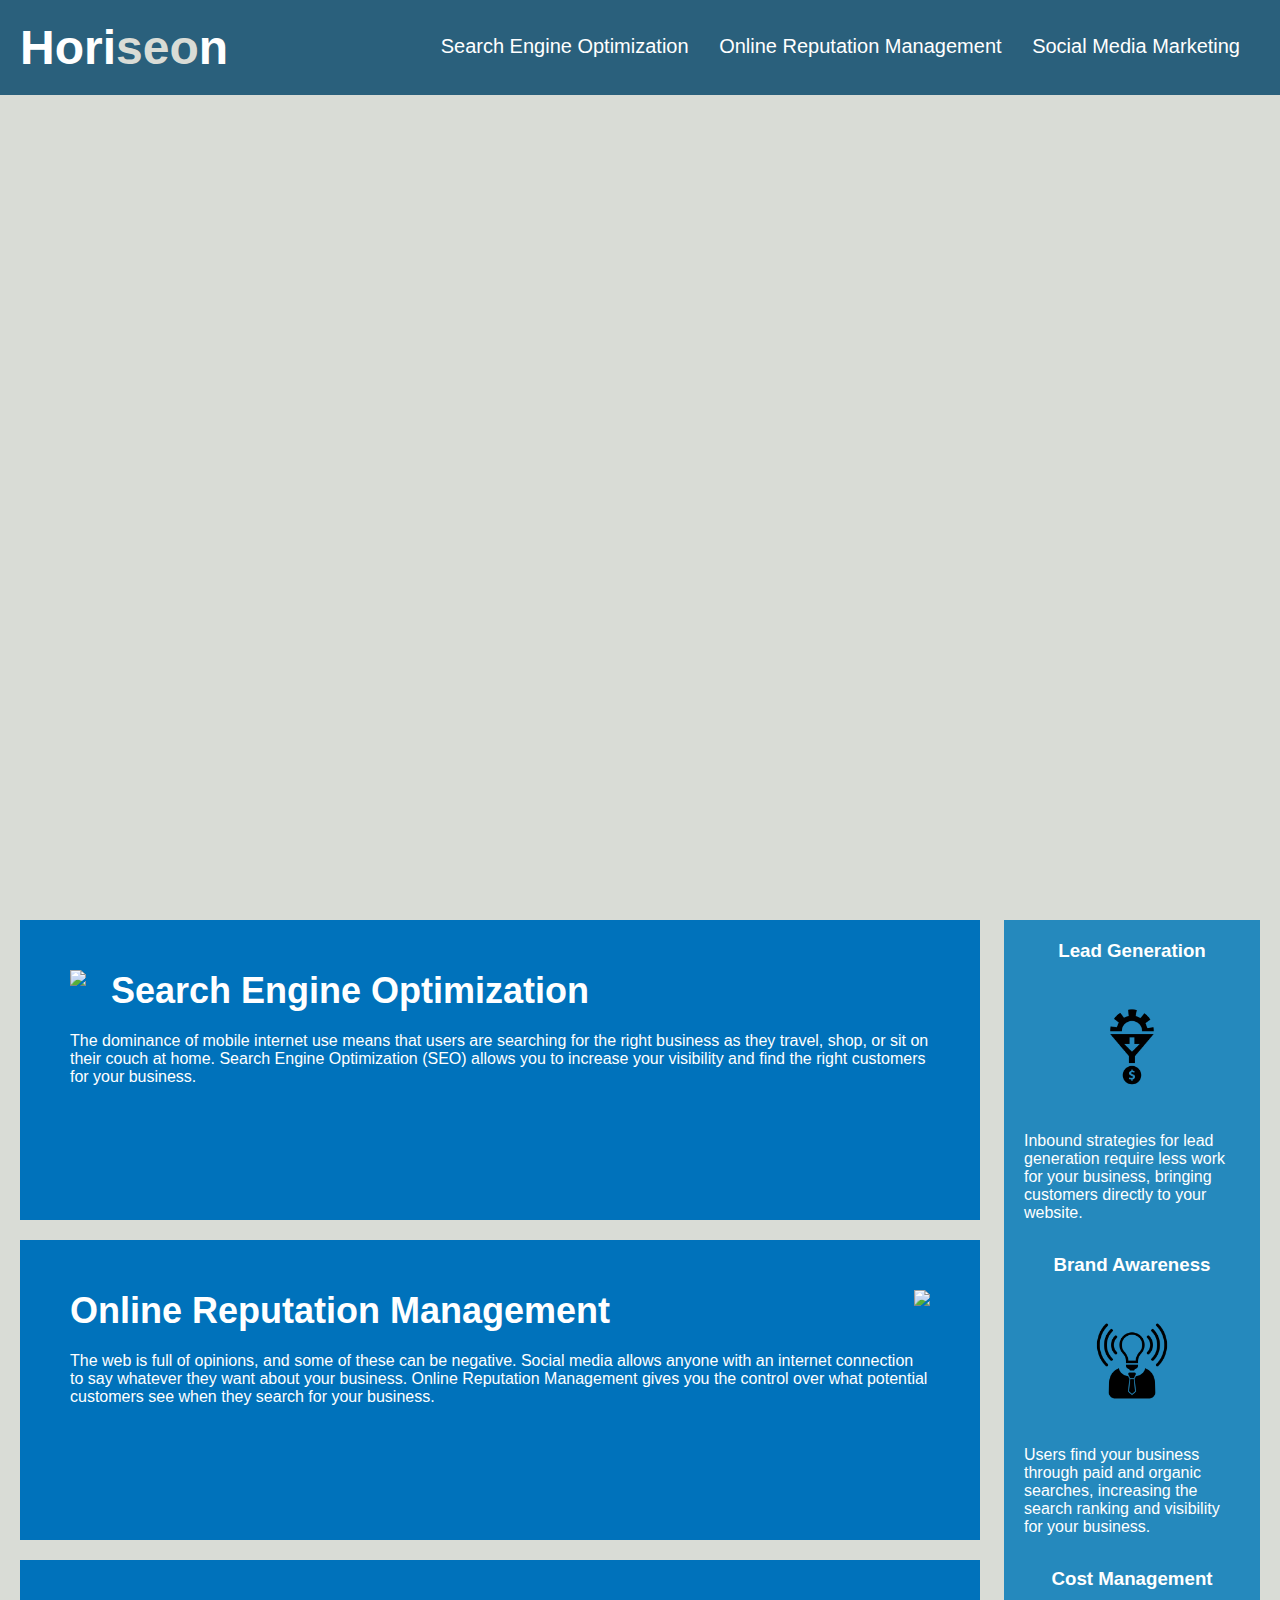
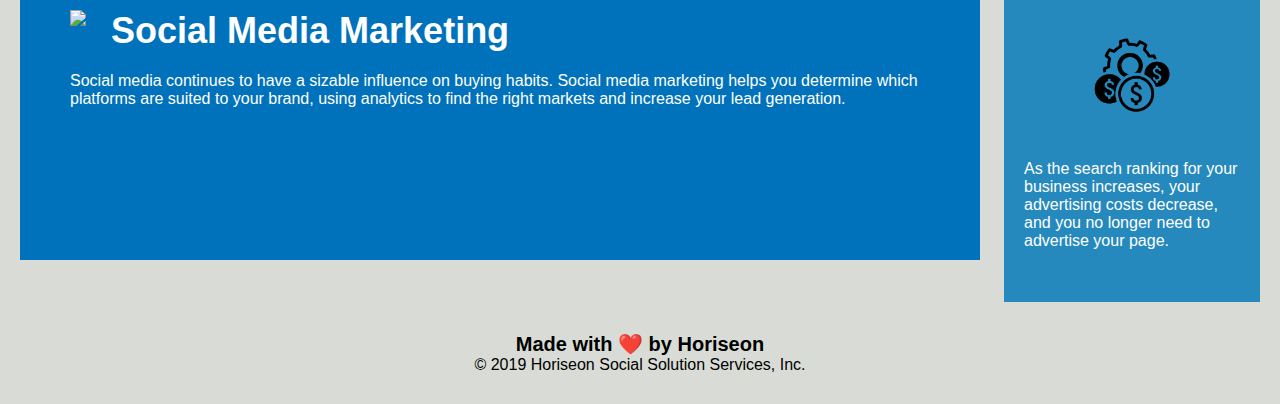
==== Develop/index.html @ 78262921 "cloned directory" ====
<!DOCTYPE html>
<html lang="en-us">

<head>
    <meta charset="UTF-8" />
    <link rel="stylesheet" href="./assets/css/style.css">
    <title>website</title>
</head>

<body>
    <div class="header">
        <h1>Hori<span class="seo">seo</span>n</h1>
        <div>
            <ul>
                <li>
                    <a href="#search-engine-optimization">Search Engine Optimization</a>
                </li>
                <li>
                    <a href="#online-reputation-management">Online Reputation Management</a>
                </li>
                <li>
                    <a href="#social-media-marketing">Social Media Marketing</a>
                </li>
            </ul>
        </div>
    </div>
    <div class="hero"></div>
    <div class="content">
        <div class="search-engine-optimization">
            <img src="./assets/images/search-engine-optimization.jpg" class="float-left" />
            <h2>Search Engine Optimization</h2>
            <p>
                The dominance of mobile internet use means that users are searching for the right business as they travel, shop, or sit on their couch at home. Search Engine Optimization (SEO) allows you to increase your visibility and find the right customers for your business.
            </p>
        </div>
        <div id="online-reputation-management" class="online-reputation-management">
            <img src="./assets/images/online-reputation-management.jpg" class="float-right" />
            <h2>Online Reputation Management</h2>
            <p>
                The web is full of opinions, and some of these can be negative. Social media allows anyone with an internet connection to say whatever they want about your business. Online Reputation Management gives you the control over what potential customers see when they search for your business.
            </p>
        </div>
        <div id="social-media-marketing" class="social-media-marketing">
            <img src="./assets/images/social-media-marketing.jpg" class="float-left" />
            <h2>Social Media Marketing</h2>
            <p>
                Social media continues to have a sizable influence on buying habits. Social media marketing helps you determine which platforms are suited to your brand, using analytics to find the right markets and increase your lead generation.
            </p>
        </div>
    </div>
    <div class="benefits">
        <div class="benefit-lead">
            <h3>Lead Generation</h3>
            <img src="./assets/images/lead-generation.png" />
            <p>
                Inbound strategies for lead generation require less work for your business, bringing customers directly to your website.
            </p>
        </div>
        <div class="benefit-brand">
            <h3>Brand Awareness</h3>
            <img src="./assets/images/brand-awareness.png" />
            <p>
                Users find your business through paid and organic searches, increasing the search ranking and visibility for your business.
            </p>
        </div>
        <div class="benefit-cost">
            <h3>Cost Management</h3>
            <img src="./assets/images/cost-management.png"></img>
            <p>
                As the search ranking for your business increases, your advertising costs decrease, and you no longer need to advertise your page.
            </p>
        </div>
    </div>
    <div class="footer">
        <h2>Made with ❤️️ by Horiseon</h2>
        <p>
            &copy; 2019 Horiseon Social Solution Services, Inc.
        </p>
    </div>
</body>

</html>
---- Develop/assets/css/style.css ----
* {
    box-sizing: border-box;
    padding: 0;
    margin: 0;
}

body {
    background-color: #d9dcd6;
}

.header {
    padding: 20px;
    font-family: 'Trebuchet MS', 'Lucida Sans Unicode', 'Lucida Grande', 'Lucida Sans', Arial, sans-serif;
    background-color: #2a607c;
    color: #ffffff;
}

.header h1 {
    display: inline-block;
    font-size: 48px;
}

.header h1 .seo {
    color: #d9dcd6;
}

.header div {
    padding-top: 15px;
    margin-right: 20px;
    float: right;
    font-family: 'Gill Sans', 'Gill Sans MT', Calibri, 'Trebuchet MS', sans-serif;
    font-size: 20px;
}

.header div ul {
    list-style-type: none;
}

.header div ul li {
    display: inline-block;
    margin-left: 25px;
}

a {
    color: #ffffff;
    text-decoration: none;
}

p {
    font-size: 16px;
}

.hero {
    height: 800px;
    width: 100%;
    margin-bottom: 25px;
    background-image: url("../images/digital-marketing-meeting.jpg");
    background-size: cover;
    background-position: center;
}

.float-left {
    float: left;
    margin-right: 25px;
}

.float-right {
    float: right;
    margin-left: 25px;
}

.content {
    width: 75%;
    display: inline-block;
    margin-left: 20px;
}

.benefits {
    margin-right: 20px;
    padding: 20px;
    clear: both;
    float: right;
    width: 20%;
    height: 100%;
    font-family: 'Gill Sans', 'Gill Sans MT', Calibri, 'Trebuchet MS', sans-serif;
    background-color: #2589bd;
}

.benefit-lead {
    margin-bottom: 32px;
    color: #ffffff;
}

.benefit-brand {
    margin-bottom: 32px;
    color: #ffffff;
}

.benefit-cost {
    margin-bottom: 32px;
    color: #ffffff;
}

.benefit-lead h3 {
    margin-bottom: 10px;
    text-align: center;
}

.benefit-brand h3 {
    margin-bottom: 10px;
    text-align: center;
}

.benefit-cost h3 {
    margin-bottom: 10px;
    text-align: center;
}

.benefit-lead img {
    display: block;
    margin: 10px auto;
    max-width: 150px;
}

.benefit-brand img {
    display: block;
    margin: 10px auto;
    max-width: 150px;
}

.benefit-cost img {
    display: block;
    margin: 10px auto;
    max-width: 150px;
}

.search-engine-optimization {
    margin-bottom: 20px;
    padding: 50px;
    height: 300px;
    font-family: 'Gill Sans', 'Gill Sans MT', Calibri, 'Trebuchet MS', sans-serif;
    background-color: #0072bb;
    color: #ffffff;
}

.online-reputation-management {
    margin-bottom: 20px;
    padding: 50px;
    height: 300px;
    font-family: 'Gill Sans', 'Gill Sans MT', Calibri, 'Trebuchet MS', sans-serif;
    background-color: #0072bb;
    color: #ffffff;
}

.social-media-marketing {
    margin-bottom: 20px;
    padding: 50px;
    height: 300px;
    font-family: 'Gill Sans', 'Gill Sans MT', Calibri, 'Trebuchet MS', sans-serif;
    background-color: #0072bb;
    color: #ffffff;
}

.search-engine-optimization img {
    max-height: 200px;
}

.online-reputation-management img {
    max-height: 200px;
}

.social-media-marketing img {
    max-height: 200px;
}

.search-engine-optimization h2 {
    margin-bottom: 20px;
    font-size: 36px;
}

.online-reputation-management h2 {
    margin-bottom: 20px;
    font-size: 36px;
}

.social-media-marketing h2 {
    margin-bottom: 20px;
    font-size: 36px;
}

.footer {
    padding: 30px;
    clear: both;
    font-family: 'Trebuchet MS', 'Lucida Sans Unicode', 'Lucida Grande', 'Lucida Sans', Arial, sans-serif;
    text-align: center;
}

.footer h2 {
    font-size: 20px;
}
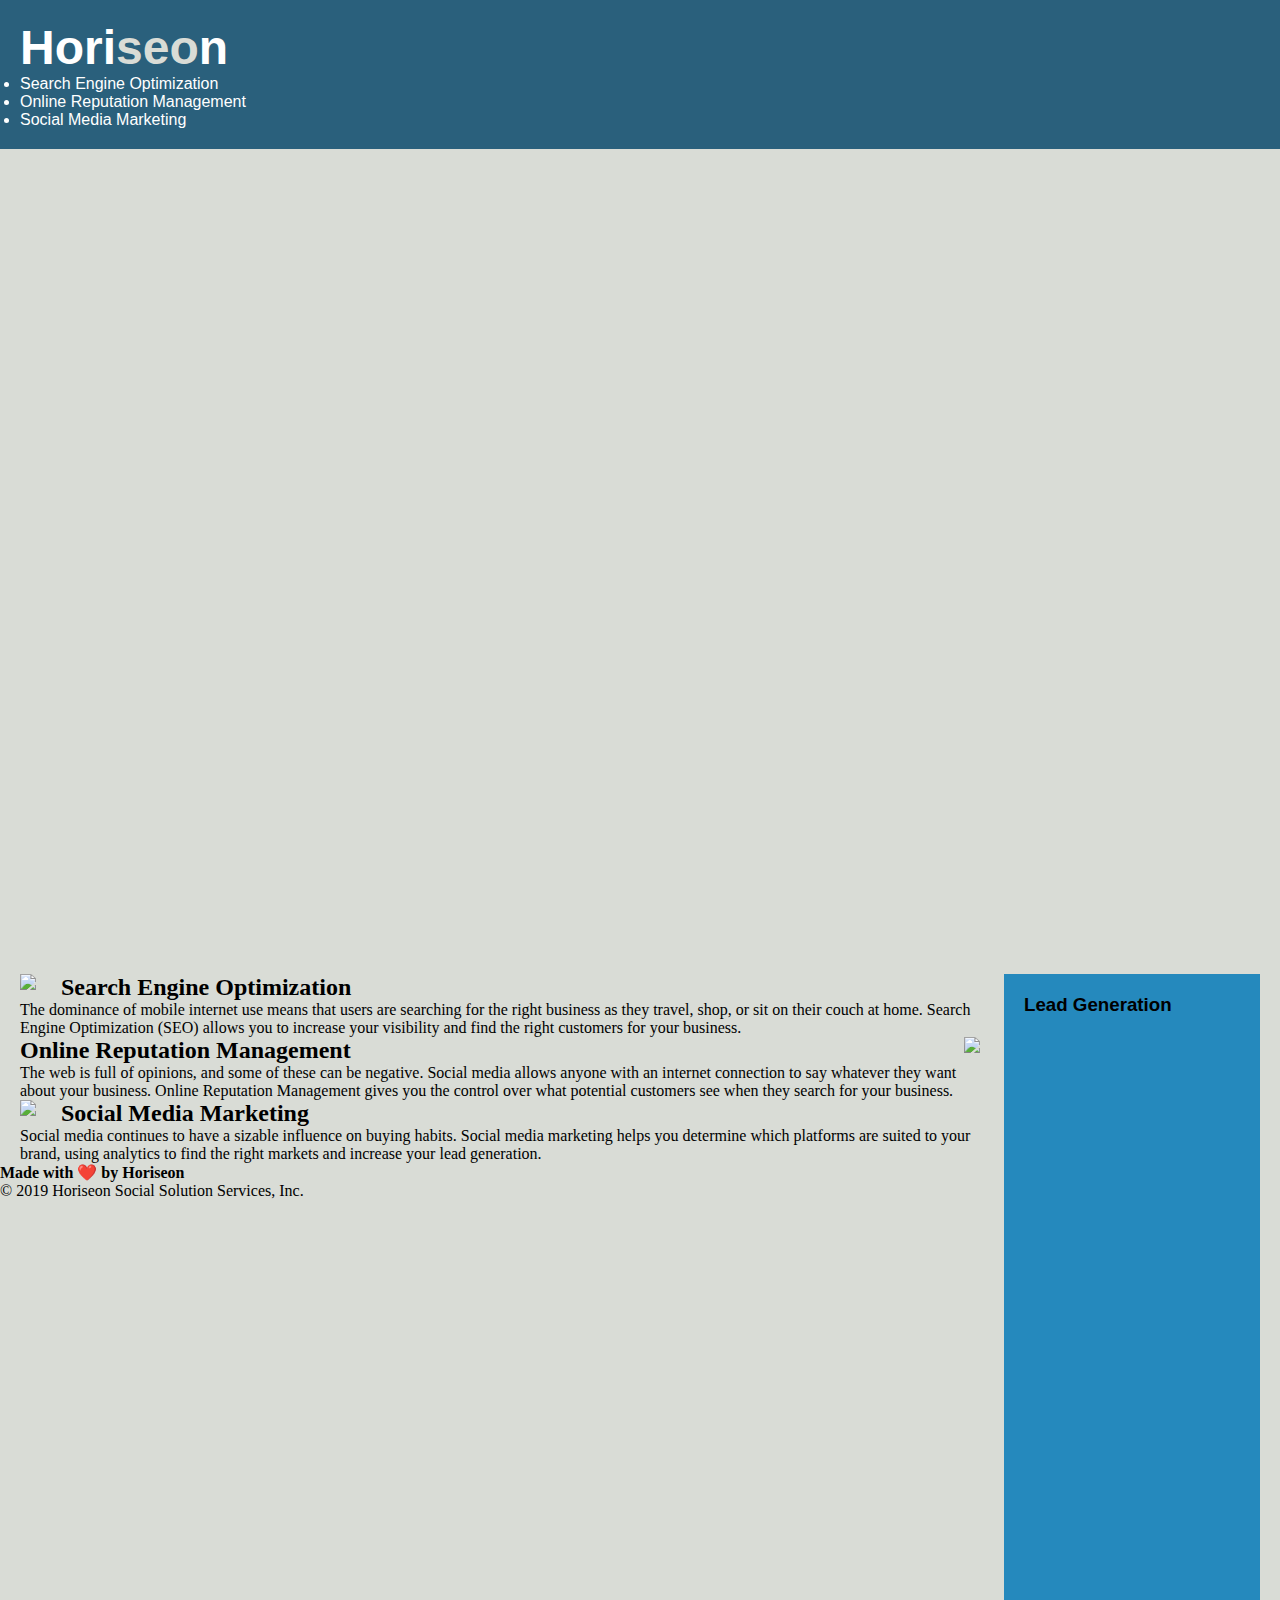
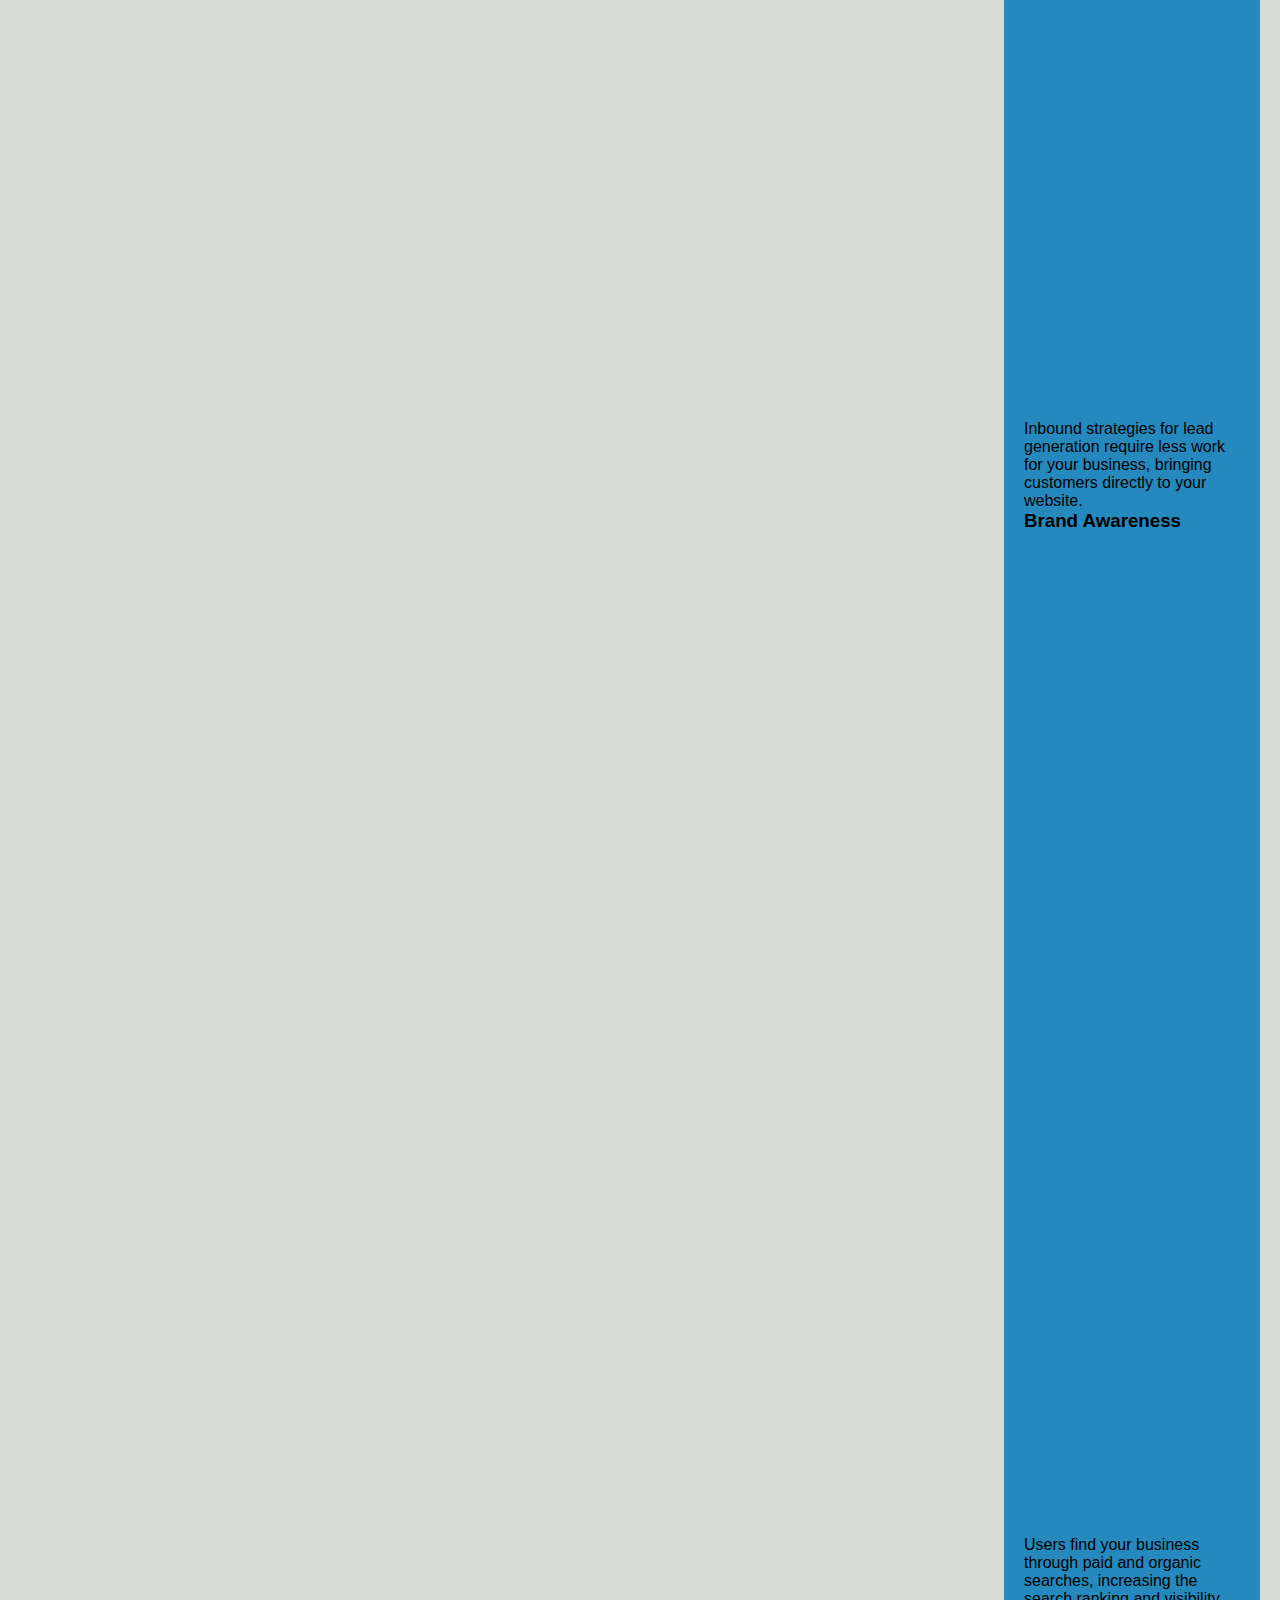
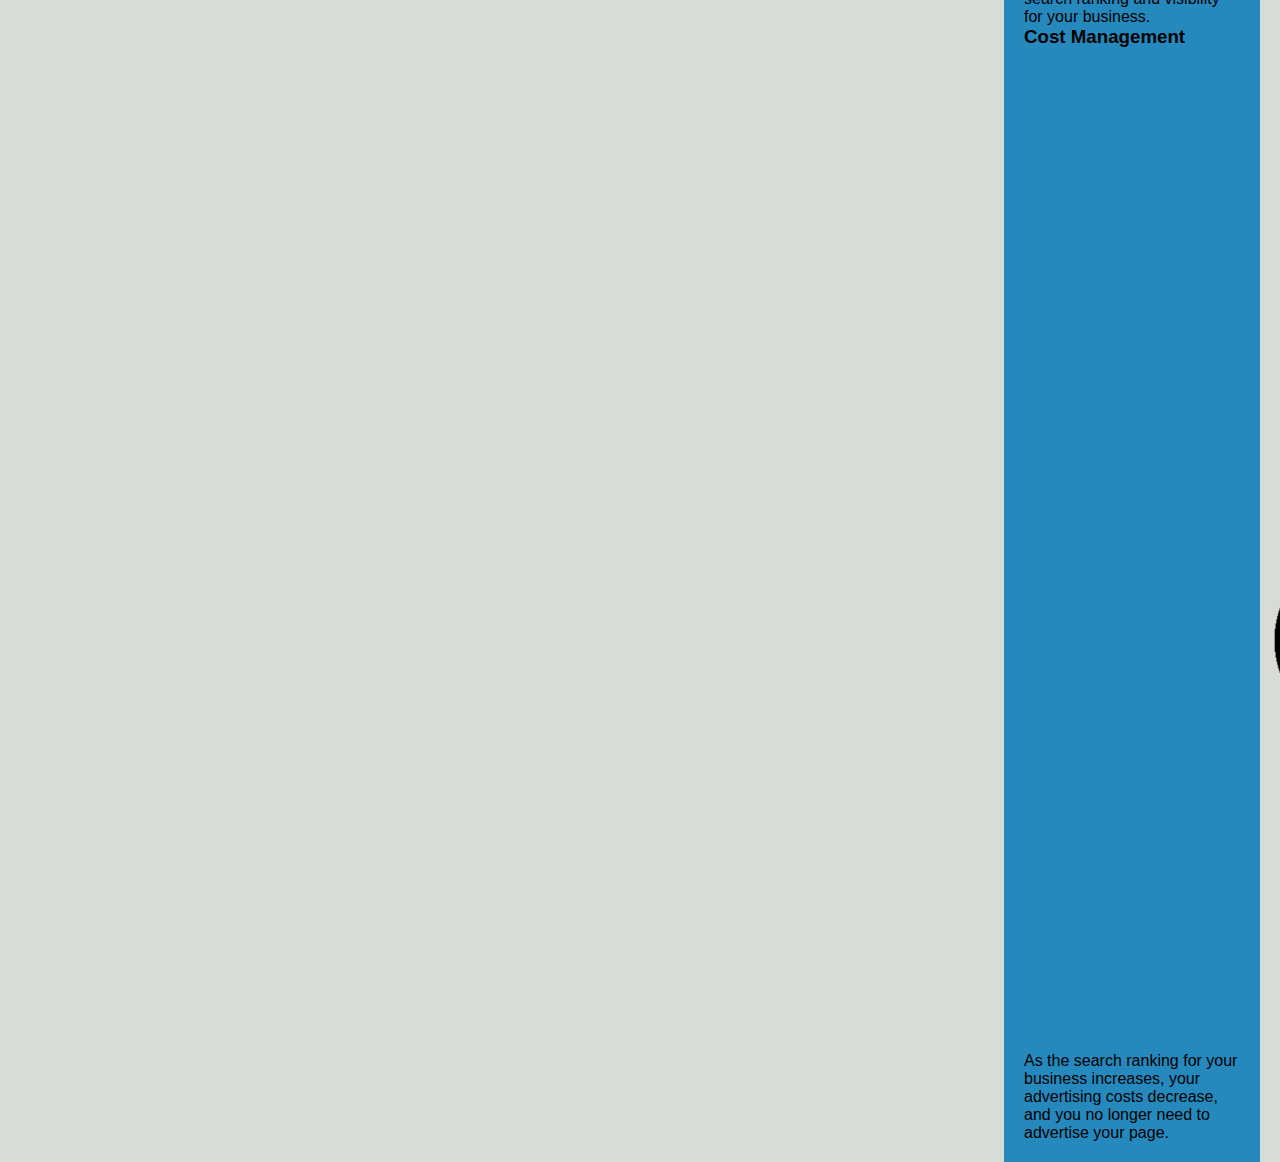
==== commit a2c93454: "fixed the searh-engine-optimization link" ====
--- a/Develop/index.html
+++ b/Develop/index.html
@@ -1,16 +1,18 @@
+
 <!DOCTYPE html>
 <html lang="en-us">
 
 <head>
     <meta charset="UTF-8" />
     <link rel="stylesheet" href="./assets/css/style.css">
-    <title>website</title>
+    <title>Horiseon Marketing Agency</title>
 </head>
 
 <body>
-    <div class="header">
+    <!-- Navigation and Header  -->
+    <header class="header">
         <h1>Hori<span class="seo">seo</span>n</h1>
-        <div>
+        <nav>
             <ul>
                 <li>
                     <a href="#search-engine-optimization">Search Engine Optimization</a>
@@ -22,61 +24,70 @@
                     <a href="#social-media-marketing">Social Media Marketing</a>
                 </li>
             </ul>
-        </div>
-    </div>
-    <div class="hero"></div>
-    <div class="content">
-        <div class="search-engine-optimization">
+        </nav>
+    </header>
+
+    <!-- Image -->
+    <figure class="hero" alt="A digital marketing meeting"></figure>
+
+    <!-- Main content starts -->
+    <main class="content">
+        <!-- three sections with images -->
+        <section id= "search-engine-optimization" class="main">
             <img src="./assets/images/search-engine-optimization.jpg" class="float-left" />
             <h2>Search Engine Optimization</h2>
             <p>
                 The dominance of mobile internet use means that users are searching for the right business as they travel, shop, or sit on their couch at home. Search Engine Optimization (SEO) allows you to increase your visibility and find the right customers for your business.
             </p>
-        </div>
-        <div id="online-reputation-management" class="online-reputation-management">
+        </section>
+
+        <section id="online-reputation-management" class="main">
             <img src="./assets/images/online-reputation-management.jpg" class="float-right" />
             <h2>Online Reputation Management</h2>
             <p>
                 The web is full of opinions, and some of these can be negative. Social media allows anyone with an internet connection to say whatever they want about your business. Online Reputation Management gives you the control over what potential customers see when they search for your business.
             </p>
-        </div>
-        <div id="social-media-marketing" class="social-media-marketing">
+        </section>
+
+        <section id="social-media-marketing" class="main">
             <img src="./assets/images/social-media-marketing.jpg" class="float-left" />
             <h2>Social Media Marketing</h2>
             <p>
                 Social media continues to have a sizable influence on buying habits. Social media marketing helps you determine which platforms are suited to your brand, using analytics to find the right markets and increase your lead generation.
             </p>
-        </div>
-    </div>
-    <div class="benefits">
-        <div class="benefit-lead">
+        </section>
+    </main>
+    <!-- Creates benefits sections for the side -->
+    <article class="benefits">
+        <section class="benefits-section">
             <h3>Lead Generation</h3>
             <img src="./assets/images/lead-generation.png" />
             <p>
                 Inbound strategies for lead generation require less work for your business, bringing customers directly to your website.
             </p>
-        </div>
-        <div class="benefit-brand">
+        </section>
+        <section class="benefits-section">
             <h3>Brand Awareness</h3>
             <img src="./assets/images/brand-awareness.png" />
             <p>
                 Users find your business through paid and organic searches, increasing the search ranking and visibility for your business.
             </p>
-        </div>
-        <div class="benefit-cost">
+        </section>
+        <section class="benefits-section">
             <h3>Cost Management</h3>
             <img src="./assets/images/cost-management.png"></img>
             <p>
                 As the search ranking for your business increases, your advertising costs decrease, and you no longer need to advertise your page.
             </p>
-        </div>
-    </div>
-    <div class="footer">
-        <h2>Made with ❤️️ by Horiseon</h2>
+        </section>
+    </article>
+
+    <footer>
+        <h4>Made with ❤️️ by Horiseon</h4>
         <p>
             &copy; 2019 Horiseon Social Solution Services, Inc.
         </p>
-    </div>
+    </footer>
 </body>
 
 </html>
